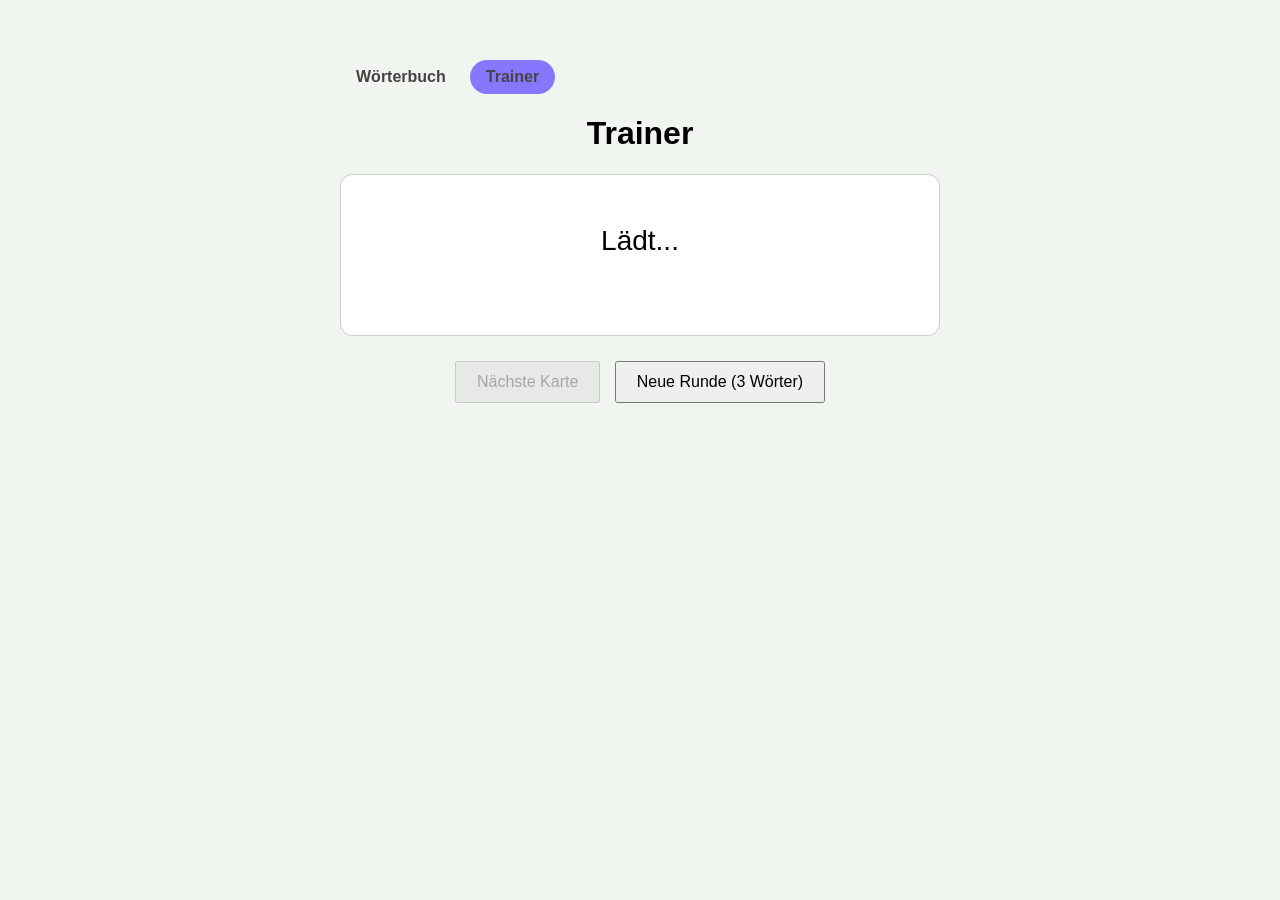
==== trainer.html @ fa3d268c "Wörter importiert, Trainer-Feature geadded und Banner gestaltet" ====
<!DOCTYPE html>
<html lang="de">
<head>
    <meta charset="UTF-8">
    <link rel="stylesheet" href="style.css">
    <style>
      body { font-family: Arial, sans-serif; max-width: 600px; margin: 40px auto; background-color: #f0f5f0; padding: 20px; text-align: center; }
        a { display: inline-block; }
        .karte {
            background: white;
            border: 1px solid #ccc;
            border-radius: 12px;
            padding: 50px 20px;
            margin: 20px 0;
            font-size: 28px;
            min-height: 60px;
            cursor: pointer;
        }
        .karte .genus { color: #888; font-size: 18px; }
        .karte .uebersetzung { color: #2c7be5; margin-top: 15px; }
        button { padding: 10px 20px; margin: 5px; font-size: 16px; cursor: pointer; }
        #fortschritt { color: #666; }
    </style>
</head>  
<body>
    <nav>
        <a href="index.html">Wörterbuch</a>
        <a href="trainer.html" class="active">Trainer</a>
    </nav>
    <h1>Trainer</h1>
    <p id="fortschritt"></p>

    <div class="karte" id="karte" onclick="uebersetzungZeigen()">
        <div class="genus" id="karte-genus"></div>
        <div id="karte-wort">Lädt...</div>
        <div class="uebersetzung" id="karte-uebersetzung"></div>
    </div>

    <button id="naechste-btn" onclick="naechsteKarte()" disabled>Nächste Karte</button>
    <button onclick="neueRunde()">Neue Runde (3 Wörter)</button>
    <script src="trainer.js"></script>
</body>
</html>
---- style.css ----
body { font-family: Arial, sans-serif; max-width: 600px; margin: 40px auto; background-color: #f0f5f0; padding: 20px; }
table { width: 100%; border-collapse: collapse; margin-top: 20px; }
th, td { border: 1px solid rgb(188, 178, 178); padding: 8px; text-align: left; }
form { margin-top: 20px; display: flex; gap: 8px; }
input, select { padding: 6px; }
label { font-size: 0; } /* visuell versteckt, aber für Screenreader da */
input:focus, select:focus, button:focus { outline: 3px solid #2c7be5; outline-offset: 2px; }

nav {
    display: flex;
    gap: 8px;
    margin-bottom: 20px;
}

nav a {
    text-decoration: none;
    color: #444;
    padding: 8px 16px;
    border-radius: 20px;
    font-weight: 600;
    transition: background-color 0.2s, color 0.2s;
}

nav a:hover {
    background-color: #e4e1fb;
}

nav a.active {
    background-color: #8777ff;
}

.banner {
    background: linear-gradient(135deg, #6c5ce7, #a29bfe);
    color: white;
    padding: 24px;
    border-radius: 12px;
    margin-bottom: 24px;
    text-align: center;
    width: 100%;
}
.banner h2 { margin: 0 0 4px 0; }
.banner p { margin: 0; opacity: 0.9; }
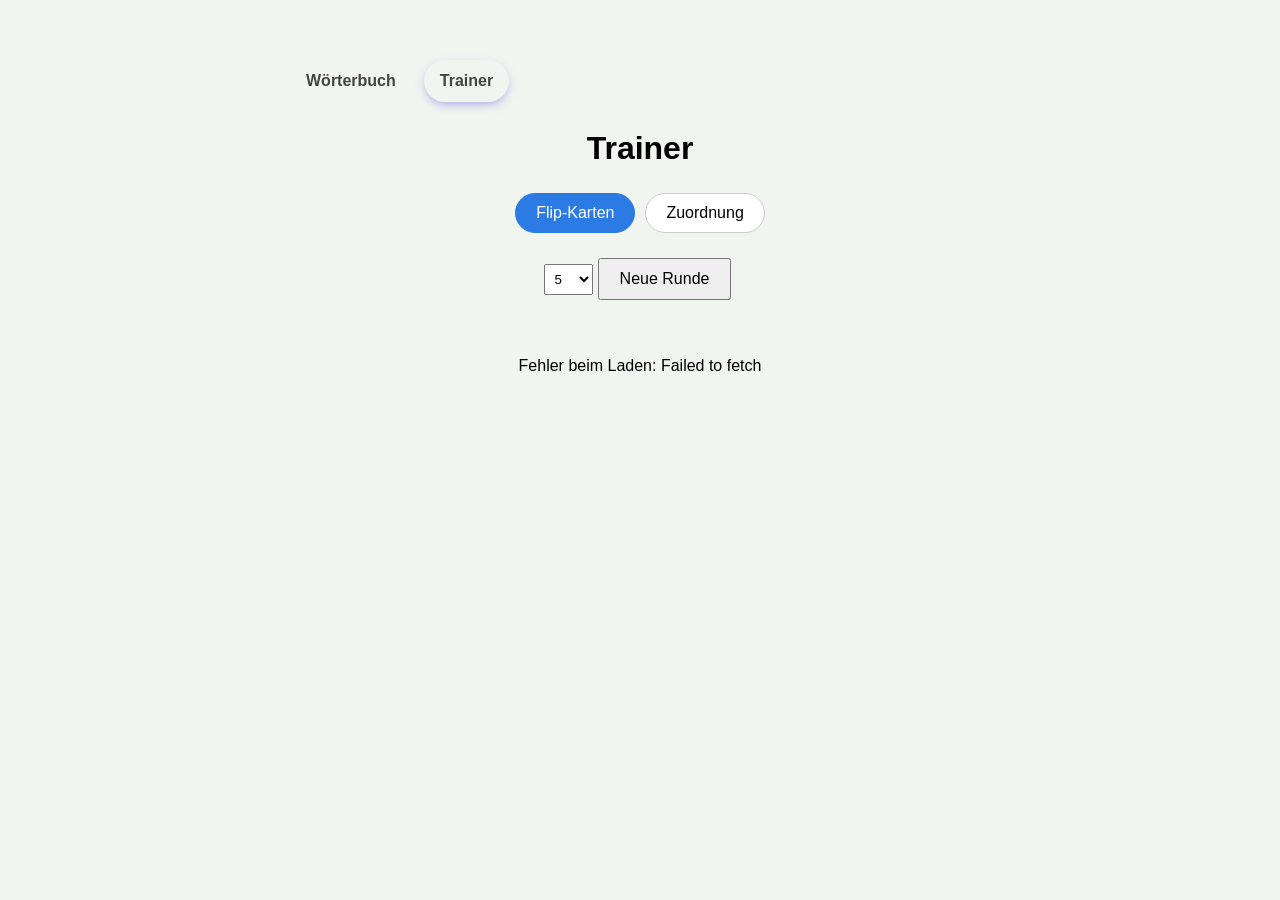
==== commit 15a418f4: "Neues Trainer-Feature und Trainer-Umstrukturierung" ====
--- a/trainer.html
+++ b/trainer.html
@@ -3,42 +3,40 @@
 <head>
     <meta charset="UTF-8">
     <link rel="stylesheet" href="style.css">
-    <style>
-      body { font-family: Arial, sans-serif; max-width: 600px; margin: 40px auto; background-color: #f0f5f0; padding: 20px; text-align: center; }
-        a { display: inline-block; }
-        .karte {
-            background: white;
-            border: 1px solid #ccc;
-            border-radius: 12px;
-            padding: 50px 20px;
-            margin: 20px 0;
-            font-size: 28px;
-            min-height: 60px;
-            cursor: pointer;
-        }
-        .karte .genus { color: #888; font-size: 18px; }
-        .karte .uebersetzung { color: #2c7be5; margin-top: 15px; }
-        button { padding: 10px 20px; margin: 5px; font-size: 16px; cursor: pointer; }
-        #fortschritt { color: #666; }
-    </style>
-</head>  
+    <link rel="stylesheet" href="trainer.css">
+    <title>Trainer</title>
+</head>
 <body>
     <nav>
         <a href="index.html">Wörterbuch</a>
         <a href="trainer.html" class="active">Trainer</a>
     </nav>
+
     <h1>Trainer</h1>
-    <p id="fortschritt"></p>
 
-    <div class="karte" id="karte" onclick="uebersetzungZeigen()">
-        <div class="genus" id="karte-genus"></div>
-        <div id="karte-wort">Lädt...</div>
-        <div class="uebersetzung" id="karte-uebersetzung"></div>
+    <div id="modus-leiste"></div>
+
+    <div class="steuerung">
+        <label>Wörter pro Runde
+            <select id="anzahl">
+                <option value="3">3</option>
+                <option value="5" selected>5</option>
+                <option value="8">8</option>
+                <option value="10">10</option>
+            </select>
+        </label>
+        <button id="neue-runde">Neue Runde</button>
     </div>
+<!-- Ein leerer Platzhalter, der Ergebnis anzeigt  -->
+    <p id="fortschritt"></p>  
+    <div id="modus-container"></div>
+    <p id="ergebnis"></p>
 
-    <button id="naechste-btn" onclick="naechsteKarte()" disabled>Nächste Karte</button>
-    <button onclick="neueRunde()">Neue Runde (3 Wörter)</button>
-    <script src="trainer.js"></script>
+    <!-- Reihenfolge wichtig: erst Basis, dann Modi -->
+    <script src="js/api.js"></script>
+    <script src="js/ton.js"></script>
+    <script src="js/trainer-core.js"></script>
+    <script src="js/modi/flip.js"></script>
+    <script src="js/modi/zuordnung.js"></script>
 </body>
-</html>
-
+</html>
--- a/style.css
+++ b/style.css
@@ -8,35 +8,50 @@
 
 nav {
     display: flex;
-    gap: 8px;
-    margin-bottom: 20px;
+    gap: 12px;
+    margin-bottom: 28px;
 }
 
 nav a {
     text-decoration: none;
     color: #444;
-    padding: 8px 16px;
-    border-radius: 20px;
+    padding: 12px 16px;
+    border-radius: 28px;
     font-weight: 600;
     transition: background-color 0.2s, color 0.2s;
 }
 
 nav a:hover {
-    background-color: #e4e1fb;
+    background: linear-gradient(135deg, #e4dcff, #ffd9ec);
+    box-shadow: 0 4px 12px rgba(140, 110, 230, .25);
+    transform: translateY(-1px);
 }
 
 nav a.active {
-    background-color: #8777ff;
+    background-color: linear-gradient(135deg, #5b3fd9, #8f74f5);
+    color: #444;
+    box-shadow: 0 4px 12px -4px rgba(91, 63, 217, 0.6) ;
+}
+
+nav a.active:hover {
+    background: linear-gradient(135deg, #e4dcff, #ffd9ec);
+    box-shadow: 0 4px 12px rgba(140, 110, 230, .25);
+    transform: translateY(-1px);
+}
+
+nav a:focus-visible {
+    outline: 3px solid #2c7be5;
+    outline-offset: 2px;
 }
 
 .banner {
-    background: linear-gradient(135deg, #6c5ce7, #a29bfe);
-    color: white;
-    padding: 24px;
-    border-radius: 12px;
-    margin-bottom: 24px;
-    text-align: center;
-    width: 100%;
+    background: 
+    radial-gradient(circle at 85% 20%, rgba(255, 255, 255, 0.25), transparent 45%),
+    linear-gradient(135deg, #5b3fd9 0%, #7c5cf0 50%, #a78bfa 100%);
+    color: #fff;
+    border-radius: 16px;
+    padding: 28px 24px;
+    box-shadow: 0 10px 30px -10px rgba(91, 63, 217, 0.55);
 }
 .banner h2 { margin: 0 0 4px 0; }
 .banner p { margin: 0; opacity: 0.9; }
--- a/trainer.css
+++ b/trainer.css
@@ -0,0 +1,31 @@
+body { font-family: Arial, sans-serif; max-width: 700px; margin: 40px auto; background: #f0f5f0; padding: 20px; text-align: center; }
+nav a { display: inline-block; }
+button { padding: 10px 20px; margin: 5px; font-size: 16px; cursor: pointer; }
+button:disabled { opacity: .5; cursor: default; }
+.steuerung { margin: 15px 0; }
+#fortschritt { color: #666; min-height: 1.2em; }
+#ergebnis { font-size: 20px; font-weight: bold; color: #2a8a3e; min-height: 1.5em; }
+
+/* Modus-Tabs */
+#modus-leiste { margin: 15px 0; }
+.tab { background: #fff; border: 1px solid #ccc; border-radius: 20px; }
+.tab.aktiv { background: #2c7be5; color: #fff; border-color: #2c7be5; }
+
+/* Gemeinsam: Genus-Anzeige */
+.genus { color: #888; font-size: 18px; }
+
+/* Flip-Karten */
+.flip { perspective: 1000px; margin: 20px 0; cursor: pointer; }
+.flip-innen { position: relative; height: 180px; transition: transform .5s; transform-style: preserve-3d; }
+.flip.umgedreht .flip-innen { transform: rotateY(180deg); }
+.flip-seite { position: absolute; inset: 0; backface-visibility: hidden; background: #fff; border: 1px solid #ccc; border-radius: 12px; display: flex; flex-direction: column; align-items: center; justify-content: center; font-size: 28px; }
+.flip-seite.hinten { transform: rotateY(180deg); color: #2c7be5; }
+
+/* Zuordnung */
+.zuordnung { display: flex; gap: 20px; margin: 20px 0; }
+.spalte { flex: 1; display: flex; flex-direction: column; gap: 10px; }
+.paar { background: #fff; border: 1px solid #ccc; border-radius: 10px; padding: 14px; font-size: 20px; margin: 0; }
+.paar.gewaehlt { border-color: #2c7be5; background: #e8f0fe; }
+.paar.richtig { background: #d4f4dc; border-color: #2a8a3e; cursor: default; }
+.paar.falsch { background: #fde0e0; border-color: #d33; animation: wackeln .3s; }
+@keyframes wackeln { 25% { transform: translateX(-5px); } 75% { transform: translateX(5px); } }
